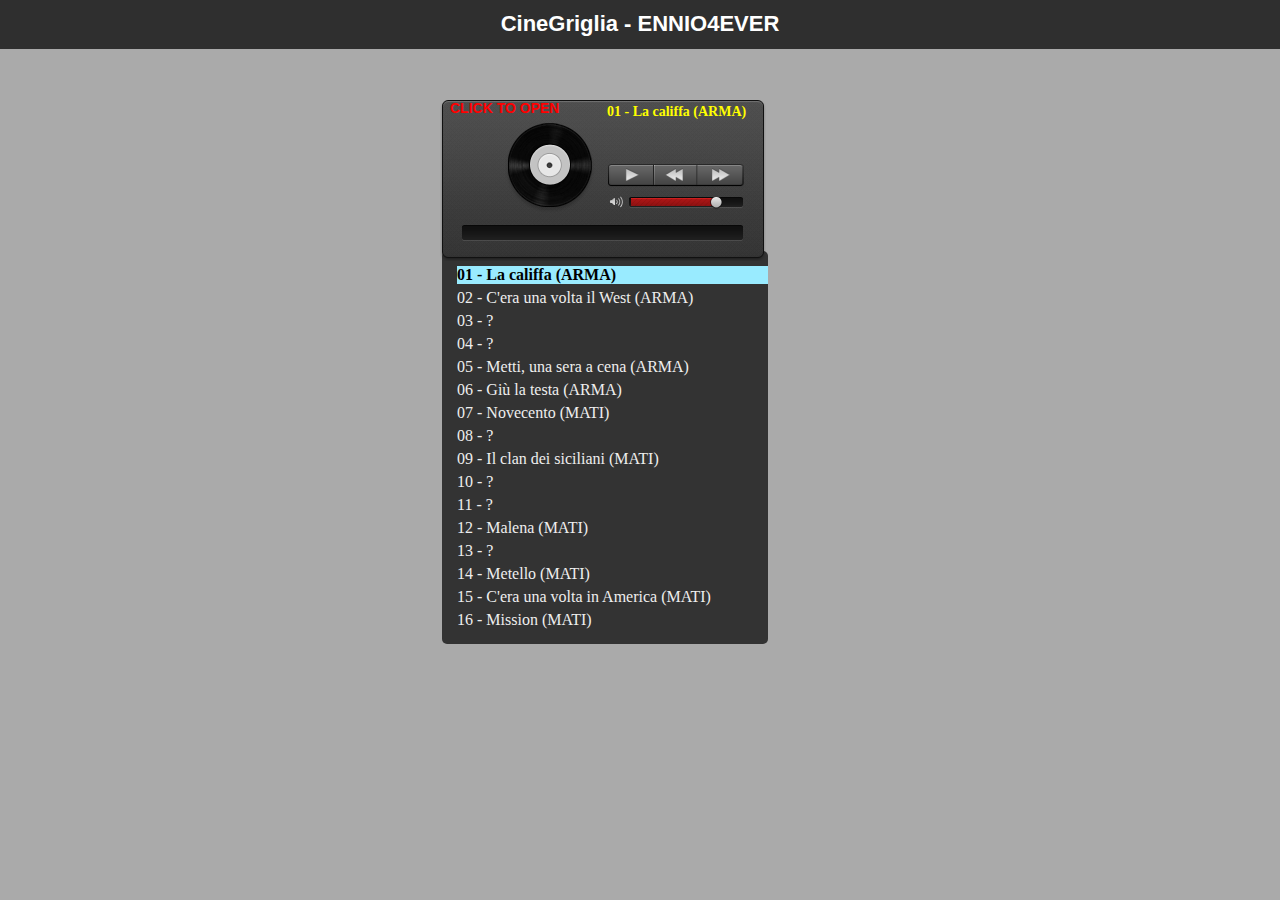
==== cineMusicGrid2/index.html @ 08919344 "Update index.html" ====
<!DOCTYPE html>
<html lang="en">
<head>
    <meta charset="utf-8" />
    <meta name="author" content="Script Tutorials" />
    <meta name="viewport" content="width=device-width, initial-scale=1.0, maximum-scale=1.0, user-scalable=0" />
    <title>CineGriglia - ENNIO4EVER</title>

    <!-- add styles and scripts -->
    <link href="css/styles.css" rel="stylesheet" type="text/css" />
    <script type="text/javascript" src="js/jquery-1.7.2.min.js"></script>
    <script type="text/javascript" src="js/jquery-ui-1.8.21.custom.min.js"></script>
    <script type="text/javascript" src="js/main.js"></script>
</head>
<body>
    <header>
        <h2>CineGriglia - ENNIO4EVER</h2>
    </header>
    <div class="example">		
        <div class="player">
            <div class="pl"></div>
            <div class="title"></div>
            <div class="artist"></div>
			<div class="label_1">CLICK TO OPEN</div>
            <div class="cover"></div>
            <div class="controls">
                <div class="play"></div>
                <div class="pause"></div>
                <div class="rew"></div>
                <div class="fwd"></div>
            </div>
            <div class="volume"></div>
            <div class="tracker"></div>
			<div class="url_img"></div>
        </div>
        <ul class="playlist ">
            <li audiourl="01.mp3" cover="01.png" artist="" url_img="" >01 - La califfa (ARMA)</li>
            <li audiourl="02.mp3" cover="02.png" artist="" url_img="" >02 - C'era una volta il West (ARMA)</li>
            <li audiourl="03.mp3" cover="03.png" artist="" url_img="" >03 - ?</li>
            <li audiourl="04.mp3" cover="04.png" artist="" url_img="" >04 - ?</li>
            <li audiourl="05.mp3" cover="05.png" artist="" url_img="" >05 - Metti, una sera a cena (ARMA)</li>
            <li audiourl="06.mp3" cover="06.png" artist="" url_img="" >06 - Giù la testa (ARMA)</li>
            <li audiourl="07.mp3" cover="07.png" artist="" url_img="" >07 - Novecento (MATI)</li>
			<li audiourl="08.mp3" cover="08.png" artist="" url_img="" >08 - ?</li>
			<li audiourl="09.mp3" cover="09.png" artist="" url_img="" >09 - Il clan dei siciliani (MATI)</li>
			<li audiourl="10.mp3" cover="10.png" artist="" url_img="" >10 - ?</li>			
			<li audiourl="11.mp3" cover="11.png" artist="" url_img="" >11 - ?</li>
            <li audiourl="12.mp3" cover="12.png" artist="" url_img="" >12 - Malena (MATI)</li>
            <li audiourl="13.mp3" cover="13.png" artist="" url_img="" >13 - ?</li>
            <li audiourl="14.mp3" cover="14.png" artist="" url_img="" >14 - Metello (MATI)</li>
            <li audiourl="15.mp3" cover="15.png" artist="" url_img="" >15 - C'era una volta in America (MATI)</li>
            <li audiourl="16.mp3" cover="16.png" artist="" url_img="" >16 - Mission (MATI)</li>            
        </ul>

    </div>
</body>
</html>
---- cineMusicGrid2/css/styles.css ----
/* ============================================================================================== 
This copyright notice must be kept untouched in the stylesheet at all times.
The original version of this stylesheet and the associated (x)html 
is available at http://www.script-tutorials.com/html5-audio-player-with-playlist/
Copyright (c) Script Tutorials. All rights reserved.
This stylesheet and the associated (x)html may be modified in any way to fit your requirements.
================================================================================================= */
* {
    margin: 0;
    padding: 0;
}
body {
    background-color: #aaa;
}
header {
    background-color:rgba(33, 33, 33, 0.9);
    color:#fff;
    display:block;
    font: 14px/1.3 Arial,sans-serif;
    margin-bottom: 10px;
    position:relative;
}
header h2{
    font-size: 22px;
    margin: 0px auto;
    padding: 10px 0;
    width: 80%;
    text-align: center;
}
header a, a:visited {
    text-decoration:none;
    color:#fcfcfc;
}

/* HTML5 Audio player with playlist styles */
.example {
    margin: 50px auto 0;
    width: 400px;
}
.player {
    background: transparent url("../images/spr.png") no-repeat scroll center top;
    height: 162px;
    position: relative;
    width: 326px;
    z-index: 2;
}
.title, .artist {
    font-family: verdana;
    left: 167px;
    position: absolute;

    -moz-user-select: none;
    -webkit-user-select: none;
    -ms-user-select: none;
}

.label_1 {    
    color:#ff0000;
    display:block;
    font: 14px/1.3 Arial,sans-serif;
    margin-bottom: 10px;
	margin-left: 10px;
    position:relative;
	font-weight: bold;
}

.title {
    color: #ffff00;
    font-size: 14px;
    font-weight: bold;
    top: 5px;
}
.artist {
    color: #EEEEEE;
    font-size: 12px;
    top: 40px;
}
.pl {
    background: transparent url("../images/spr.png") no-repeat scroll -274px -175px;
    cursor: pointer;
    height: 34px;
    left: 270px;
    position: absolute;
    top: 20px;
    width: 32px;
}
.pl:hover {
    top: 21px;
}
.cover {
    background: transparent url(../data/cover1.jpg) no-repeat scroll center top;
    border-radius: 5px 5px 5px 5px;
    height: 94px;
    left: 20px;
    position: absolute;
    top: 20px;
    width: 94px;
}
.controls {
    cursor: pointer;
    height: 23px;
    left: 167px;
    position: absolute;
    top: 65px;
    width: 138px;
}
.controls .play, .controls .pause, .controls .rew, .controls .fwd {
    background: transparent url("../images/spr.png") no-repeat scroll 0 0;
    float: left;
    height: 100%;
    width: 33%;
}
.controls .play {
    background-position: -8px -171px;
}
.controls .pause {
    background-position: -8px -198px;
    display: none;
}
.controls .rew {
    background-position: -54px -171px;
}
.controls .fwd {
    background-position: -100px -171px;
}
.controls .play:hover {
    background-position: -8px -170px;
}
.controls .pause:hover {
    background-position: -8px -197px;
}
.controls .rew:hover {
    background-position: -54px -170px;
}
.controls .fwd:hover {
    background-position: -100px -170px;
}
.hidden {
    display: none;
}
.controls .visible {
    display: block;
}
.volume {
    height: 11px;
    left: 186px;
    position: absolute;
    top: 96px;
    width: 112px;
}
.tracker {
    height: 15px;
    left: 20px;
    position: absolute;
    top: 126px;
    width: 285px;
}
.ui-slider-range {
    background: transparent url("../images/spr.png") no-repeat scroll 5px -222px;
    height: 100%;
    position: absolute;
    top: 0;
}
.ui-slider-handle {
    cursor: pointer;
    height: 10px;
    margin-left: -5px;
    position: absolute;
    top: 2px;
    width: 10px;
    z-index: 2;
}
.volume .ui-slider-handle {
    background: url("../images/spr.png") no-repeat scroll -201px -188px rgba(0, 0, 0, 0);
    height: 13px;
    width: 13px;
}
.playlist {
    background-color: #333333;
    border-radius: 5px 5px 5px 5px;
    list-style-type: none;
    margin: -10px 0 0 2px;
    padding-bottom: 10px;
    padding-top: 15px;
    position: relative;
    width: 326px;
    z-index: 1;
	color:#000000;
}
.playlist li {
    color: #EEEEEE;
    cursor: pointer;
    margin: 0 0 5px 15px;
}
.playlist li.active {
    font-weight: bold;
	background-color: #99ebff;
	color:#000000;
	font-weight: bold;
}
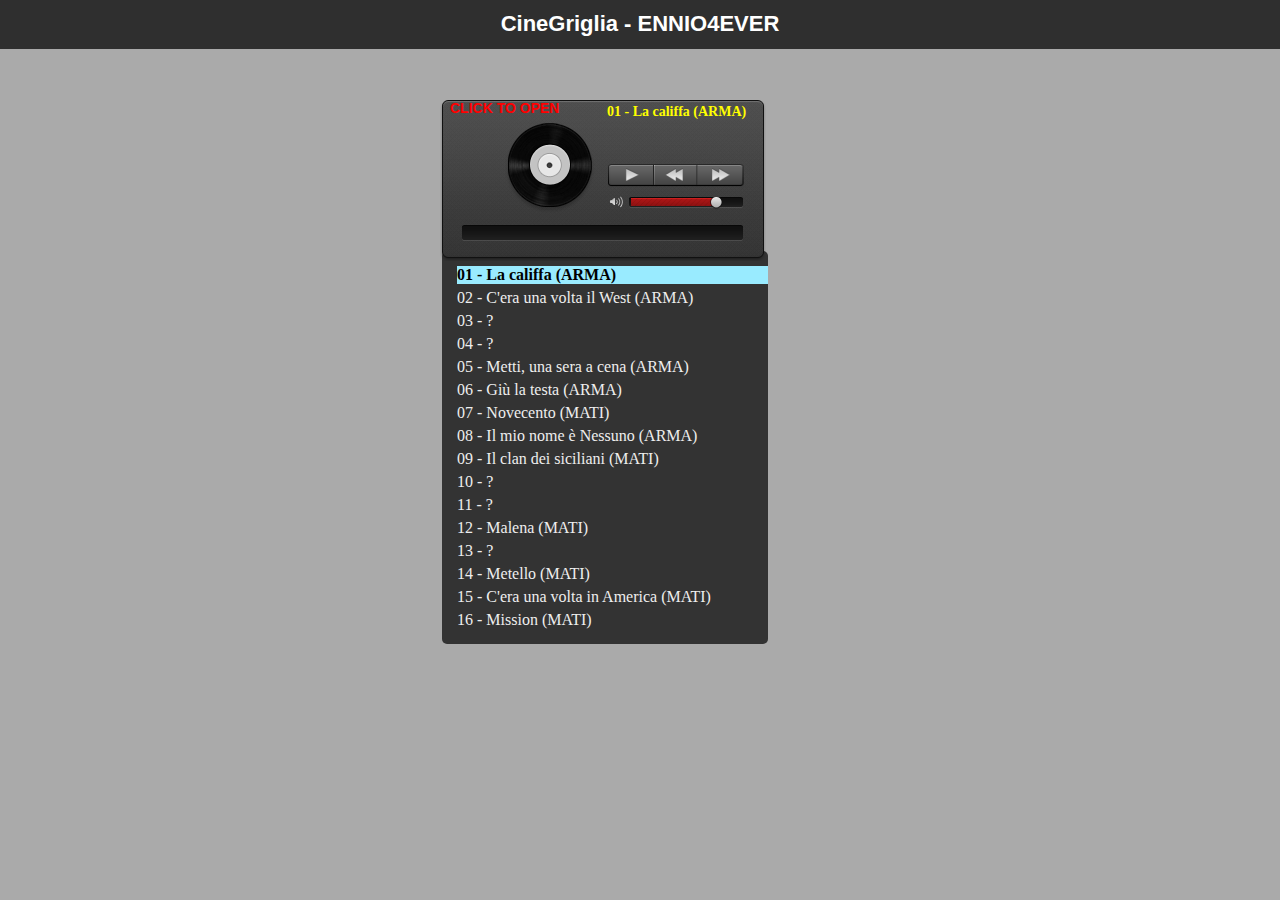
==== commit 6e91c73c: "Update index.html" ====
--- a/cineMusicGrid2/index.html
+++ b/cineMusicGrid2/index.html
@@ -36,15 +36,15 @@
         <ul class="playlist ">
             <li audiourl="01.mp3" cover="01.png" artist="" url_img="" >01 - La califfa (ARMA)</li>
             <li audiourl="02.mp3" cover="02.png" artist="" url_img="" >02 - C'era una volta il West (ARMA)</li>
-            <li audiourl="03.mp3" cover="03.png" artist="" url_img="" >03 - ?</li>
-            <li audiourl="04.mp3" cover="04.png" artist="" url_img="" >04 - ?</li>
+            <li audiourl="03.mp3" cover="03.jpg" artist="" url_img="https://i.imgur.com/flpmFpK.jpg" >03 - ?</li>
+            <li audiourl="04.mp3" cover="04.jpg" artist="" url_img="https://i.imgur.com/H9PlrHO.jpg" >04 - ?</li>
             <li audiourl="05.mp3" cover="05.png" artist="" url_img="" >05 - Metti, una sera a cena (ARMA)</li>
             <li audiourl="06.mp3" cover="06.png" artist="" url_img="" >06 - Giù la testa (ARMA)</li>
             <li audiourl="07.mp3" cover="07.png" artist="" url_img="" >07 - Novecento (MATI)</li>
-			<li audiourl="08.mp3" cover="08.png" artist="" url_img="" >08 - ?</li>
+			<li audiourl="08.mp3" cover="08.jpg" artist="" url_img="https://i.imgur.com/P82T0ua.jpg" >08 - Il mio nome è Nessuno (ARMA)</li>
 			<li audiourl="09.mp3" cover="09.png" artist="" url_img="" >09 - Il clan dei siciliani (MATI)</li>
-			<li audiourl="10.mp3" cover="10.png" artist="" url_img="" >10 - ?</li>			
-			<li audiourl="11.mp3" cover="11.png" artist="" url_img="" >11 - ?</li>
+			<li audiourl="10.mp3" cover="10.jpg" artist="" url_img="https://i.imgur.com/qYnUy2k.jpg" >10 - ?</li>			
+			<li audiourl="11.mp3" cover="11.png" artist="" url_img="https://i.imgur.com/EqFSpPh.png" >11 - ?</li>
             <li audiourl="12.mp3" cover="12.png" artist="" url_img="" >12 - Malena (MATI)</li>
             <li audiourl="13.mp3" cover="13.png" artist="" url_img="" >13 - ?</li>
             <li audiourl="14.mp3" cover="14.png" artist="" url_img="" >14 - Metello (MATI)</li>
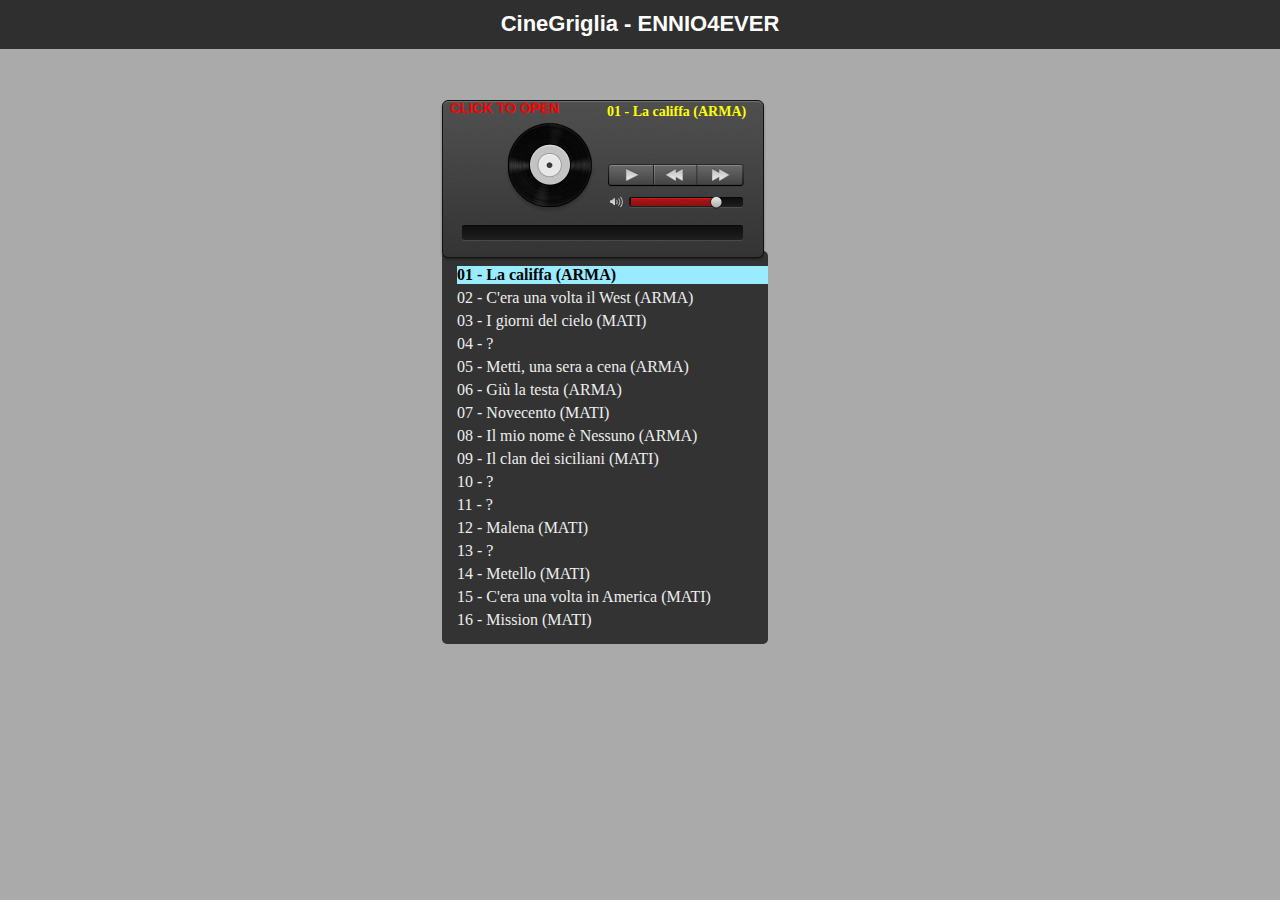
==== commit 842ccb19: "Update index.html" ====
--- a/cineMusicGrid2/index.html
+++ b/cineMusicGrid2/index.html
@@ -36,7 +36,7 @@
         <ul class="playlist ">
             <li audiourl="01.mp3" cover="01.png" artist="" url_img="" >01 - La califfa (ARMA)</li>
             <li audiourl="02.mp3" cover="02.png" artist="" url_img="" >02 - C'era una volta il West (ARMA)</li>
-            <li audiourl="03.mp3" cover="03.jpg" artist="" url_img="https://i.imgur.com/flpmFpK.jpg" >03 - ?</li>
+            <li audiourl="03.mp3" cover="03.jpg" artist="" url_img="https://i.imgur.com/flpmFpK.jpg" >03 - I giorni del cielo (MATI)</li>
             <li audiourl="04.mp3" cover="04.jpg" artist="" url_img="https://i.imgur.com/H9PlrHO.jpg" >04 - ?</li>
             <li audiourl="05.mp3" cover="05.png" artist="" url_img="" >05 - Metti, una sera a cena (ARMA)</li>
             <li audiourl="06.mp3" cover="06.png" artist="" url_img="" >06 - Giù la testa (ARMA)</li>
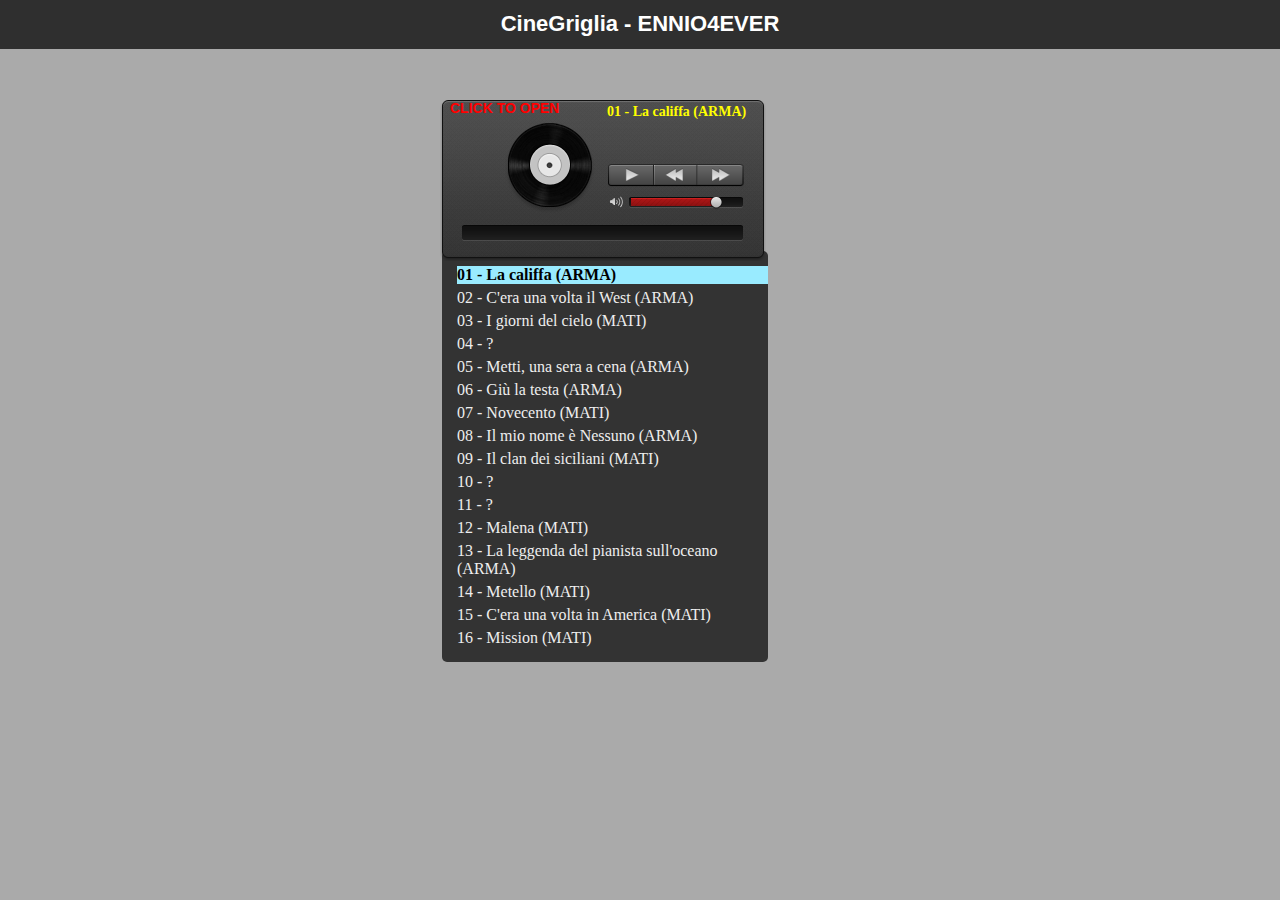
==== commit 4928f0cf: "Update index.html" ====
--- a/cineMusicGrid2/index.html
+++ b/cineMusicGrid2/index.html
@@ -46,7 +46,7 @@
 			<li audiourl="10.mp3" cover="10.jpg" artist="" url_img="https://i.imgur.com/qYnUy2k.jpg" >10 - ?</li>			
 			<li audiourl="11.mp3" cover="11.png" artist="" url_img="https://i.imgur.com/EqFSpPh.png" >11 - ?</li>
             <li audiourl="12.mp3" cover="12.png" artist="" url_img="" >12 - Malena (MATI)</li>
-            <li audiourl="13.mp3" cover="13.png" artist="" url_img="" >13 - ?</li>
+            <li audiourl="13.mp3" cover="13.png" artist="" url_img="" >13 - La leggenda del pianista sull'oceano (ARMA)</li>
             <li audiourl="14.mp3" cover="14.png" artist="" url_img="" >14 - Metello (MATI)</li>
             <li audiourl="15.mp3" cover="15.png" artist="" url_img="" >15 - C'era una volta in America (MATI)</li>
             <li audiourl="16.mp3" cover="16.png" artist="" url_img="" >16 - Mission (MATI)</li>            
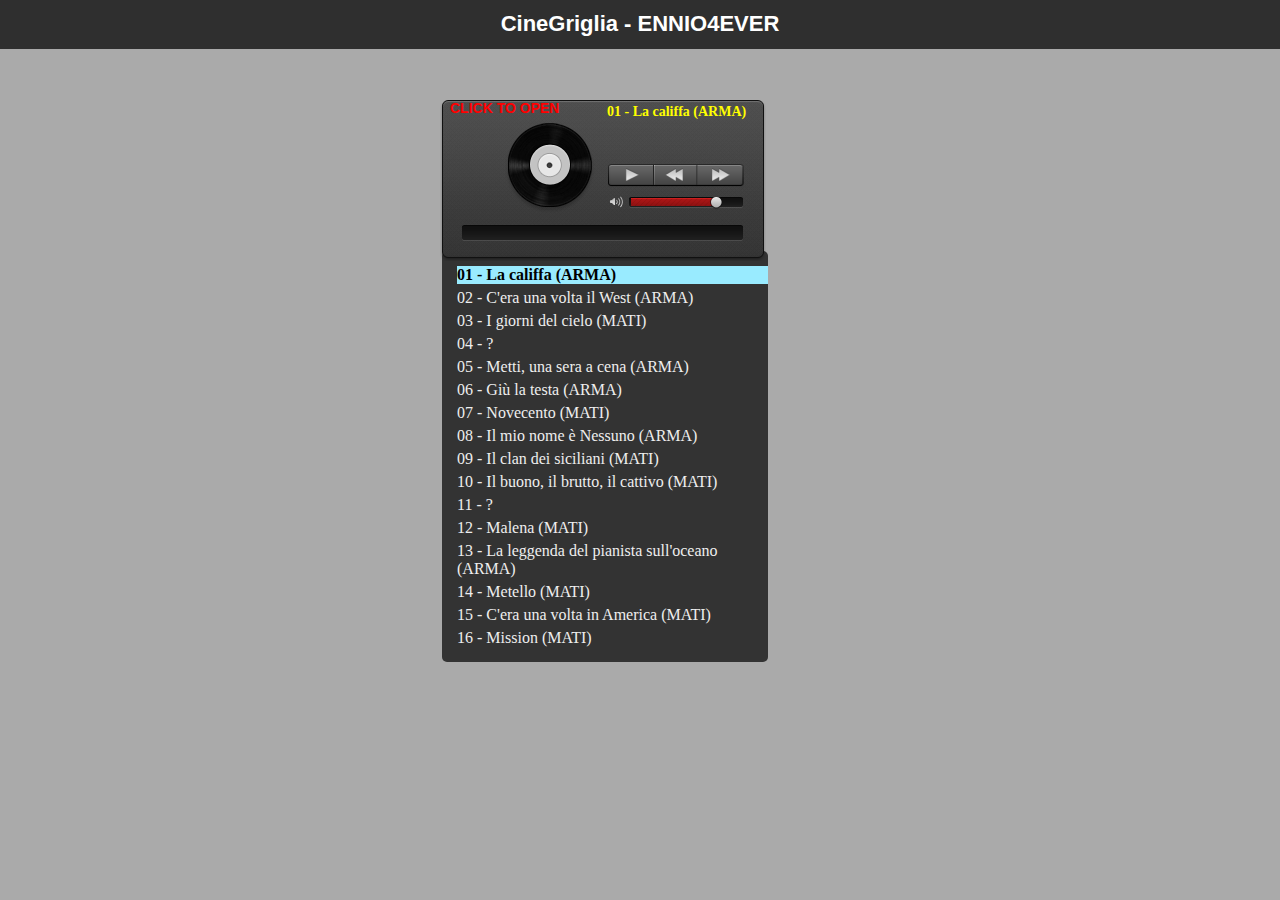
==== commit 867d1046: "Update index.html" ====
--- a/cineMusicGrid2/index.html
+++ b/cineMusicGrid2/index.html
@@ -43,7 +43,7 @@
             <li audiourl="07.mp3" cover="07.png" artist="" url_img="" >07 - Novecento (MATI)</li>
 			<li audiourl="08.mp3" cover="08.jpg" artist="" url_img="https://i.imgur.com/P82T0ua.jpg" >08 - Il mio nome è Nessuno (ARMA)</li>
 			<li audiourl="09.mp3" cover="09.png" artist="" url_img="" >09 - Il clan dei siciliani (MATI)</li>
-			<li audiourl="10.mp3" cover="10.jpg" artist="" url_img="https://i.imgur.com/qYnUy2k.jpg" >10 - ?</li>			
+			<li audiourl="10.mp3" cover="10.jpg" artist="" url_img="https://i.imgur.com/qYnUy2k.jpg" >10 - Il buono, il brutto, il cattivo (MATI)</li>			
 			<li audiourl="11.mp3" cover="11.png" artist="" url_img="https://i.imgur.com/EqFSpPh.png" >11 - ?</li>
             <li audiourl="12.mp3" cover="12.png" artist="" url_img="" >12 - Malena (MATI)</li>
             <li audiourl="13.mp3" cover="13.png" artist="" url_img="" >13 - La leggenda del pianista sull'oceano (ARMA)</li>
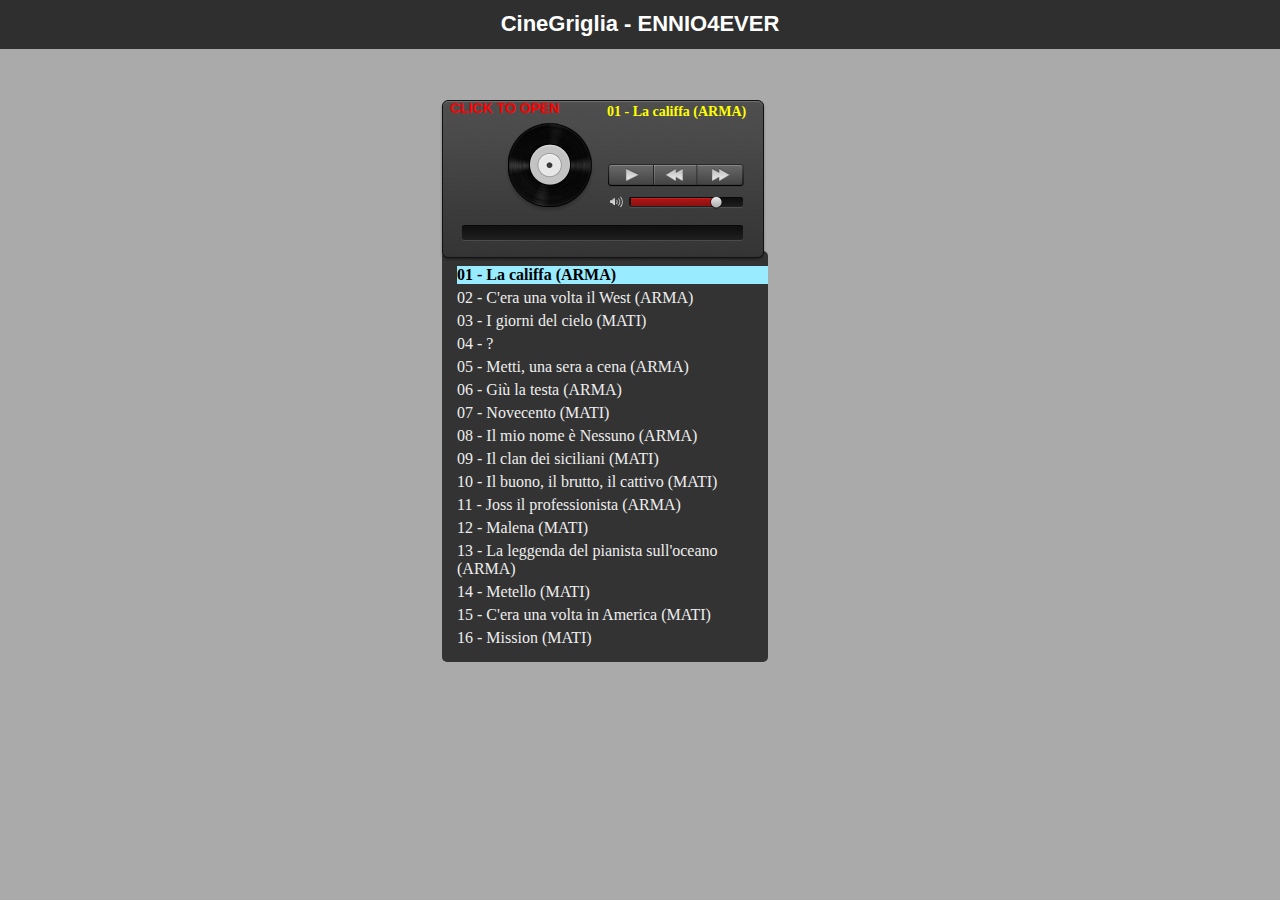
==== commit 9969a619: "Update index.html" ====
--- a/cineMusicGrid2/index.html
+++ b/cineMusicGrid2/index.html
@@ -44,7 +44,7 @@
 			<li audiourl="08.mp3" cover="08.jpg" artist="" url_img="https://i.imgur.com/P82T0ua.jpg" >08 - Il mio nome è Nessuno (ARMA)</li>
 			<li audiourl="09.mp3" cover="09.png" artist="" url_img="" >09 - Il clan dei siciliani (MATI)</li>
 			<li audiourl="10.mp3" cover="10.jpg" artist="" url_img="https://i.imgur.com/qYnUy2k.jpg" >10 - Il buono, il brutto, il cattivo (MATI)</li>			
-			<li audiourl="11.mp3" cover="11.png" artist="" url_img="https://i.imgur.com/EqFSpPh.png" >11 - ?</li>
+			<li audiourl="11.mp3" cover="11.png" artist="" url_img="https://i.imgur.com/EqFSpPh.png" >11 - Joss il professionista (ARMA)</li>
             <li audiourl="12.mp3" cover="12.png" artist="" url_img="" >12 - Malena (MATI)</li>
             <li audiourl="13.mp3" cover="13.png" artist="" url_img="" >13 - La leggenda del pianista sull'oceano (ARMA)</li>
             <li audiourl="14.mp3" cover="14.png" artist="" url_img="" >14 - Metello (MATI)</li>
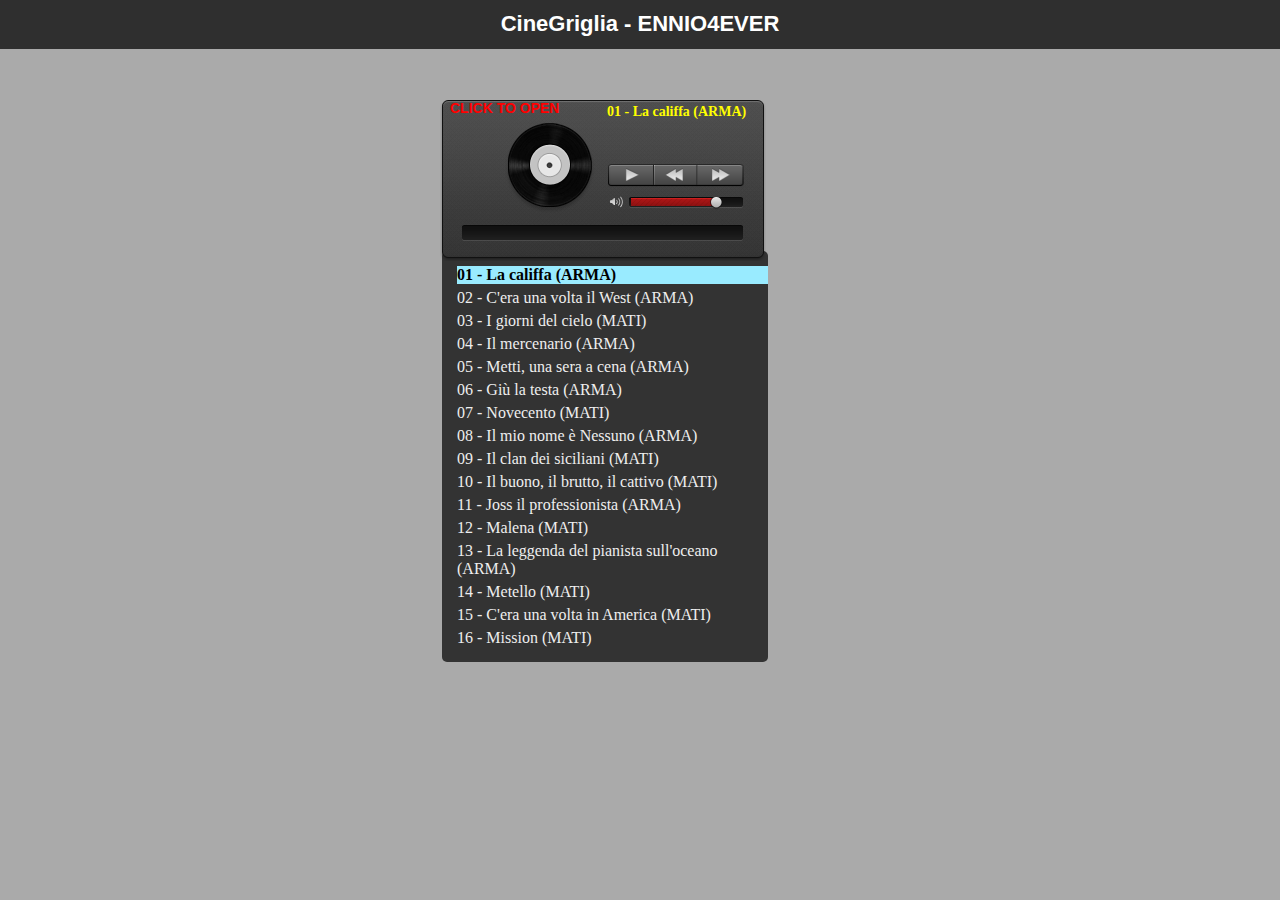
==== commit a2dc82ed: "Update index.html" ====
--- a/cineMusicGrid2/index.html
+++ b/cineMusicGrid2/index.html
@@ -37,7 +37,7 @@
             <li audiourl="01.mp3" cover="01.png" artist="" url_img="" >01 - La califfa (ARMA)</li>
             <li audiourl="02.mp3" cover="02.png" artist="" url_img="" >02 - C'era una volta il West (ARMA)</li>
             <li audiourl="03.mp3" cover="03.jpg" artist="" url_img="https://i.imgur.com/flpmFpK.jpg" >03 - I giorni del cielo (MATI)</li>
-            <li audiourl="04.mp3" cover="04.jpg" artist="" url_img="https://i.imgur.com/H9PlrHO.jpg" >04 - ?</li>
+            <li audiourl="04.mp3" cover="04.jpg" artist="" url_img="https://i.imgur.com/H9PlrHO.jpg" >04 - Il mercenario (ARMA)</li>
             <li audiourl="05.mp3" cover="05.png" artist="" url_img="" >05 - Metti, una sera a cena (ARMA)</li>
             <li audiourl="06.mp3" cover="06.png" artist="" url_img="" >06 - Giù la testa (ARMA)</li>
             <li audiourl="07.mp3" cover="07.png" artist="" url_img="" >07 - Novecento (MATI)</li>
